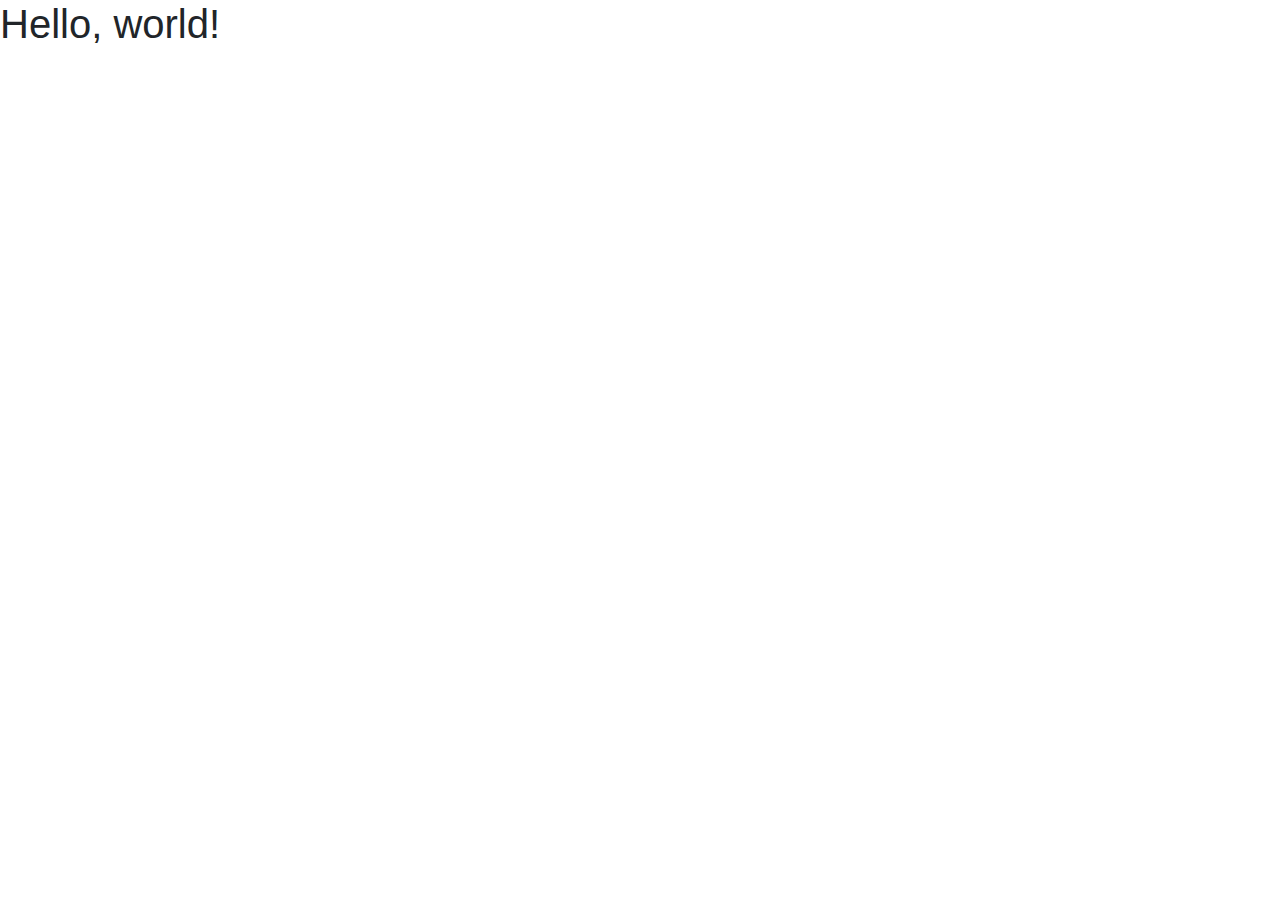
==== index.html @ 46b2e70c "begining" ====
<!doctype html>
<html lang="en">
  <head>
    <!-- Required meta tags -->
    <meta charset="utf-8">
    <meta name="viewport" content="width=device-width, initial-scale=1, shrink-to-fit=no">

    <!-- Bootstrap CSS -->
    <link rel="stylesheet" href="https://stackpath.bootstrapcdn.com/bootstrap/4.3.1/css/bootstrap.min.css" integrity="sha384-ggOyR0iXCbMQv3Xipma34MD+dH/1fQ784/j6cY/iJTQUOhcWr7x9JvoRxT2MZw1T" crossorigin="anonymous">

    <link href="https://fonts.googleapis.com/css?family=Open+Sans&display=swap" rel="stylesheet">

    <title>YouTube Clone</title>
  </head>
  <body>
    <h1>Hello, world!</h1>

    <!-- Optional JavaScript -->
    <!-- jQuery first, then Popper.js, then Bootstrap JS -->
    <script src="https://code.jquery.com/jquery-3.3.1.slim.min.js" integrity="sha384-q8i/X+965DzO0rT7abK41JStQIAqVgRVzpbzo5smXKp4YfRvH+8abtTE1Pi6jizo" crossorigin="anonymous"></script>
    <script src="https://cdnjs.cloudflare.com/ajax/libs/popper.js/1.14.7/umd/popper.min.js" integrity="sha384-UO2eT0CpHqdSJQ6hJty5KVphtPhzWj9WO1clHTMGa3JDZwrnQq4sF86dIHNDz0W1" crossorigin="anonymous"></script>
    <script src="https://stackpath.bootstrapcdn.com/bootstrap/4.3.1/js/bootstrap.min.js" integrity="sha384-JjSmVgyd0p3pXB1rRibZUAYoIIy6OrQ6VrjIEaFf/nJGzIxFDsf4x0xIM+B07jRM" crossorigin="anonymous"></script>
  </body>
</html>
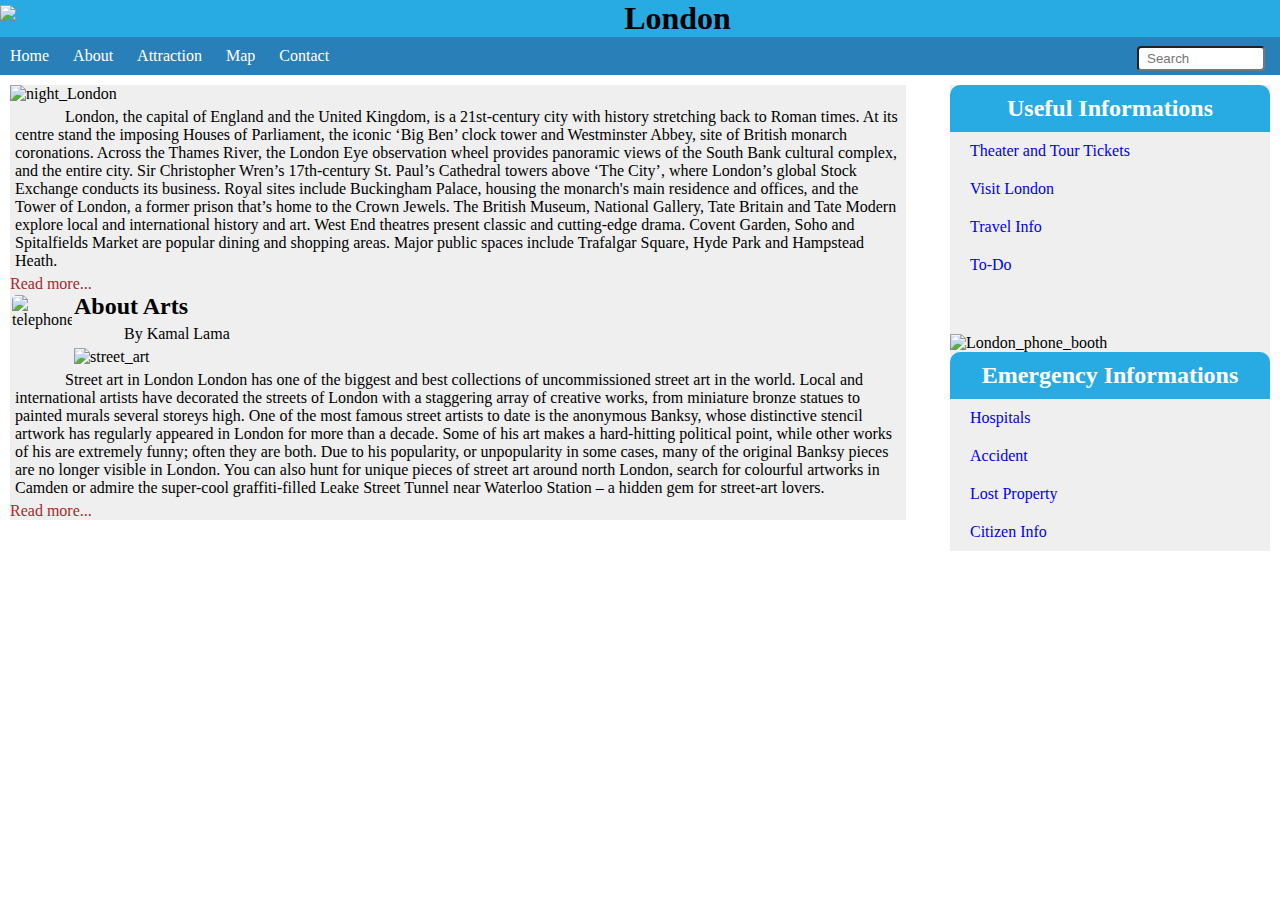
==== commit e0fa2606: "body" ====
--- a/index.html
+++ b/index.html
@@ -1,28 +1,77 @@
-<!doctype html>
-<html lang="en">
-  <head>
-    <!-- Required meta tags -->
-    <meta charset="utf-8">
-    <meta name="viewport" content="width=device-width, initial-scale=1, shrink-to-fit=no">
+<!DOCTYPE html>
+<html>
+<head>
+	<title>Practicing HTML/CSS</title>
 
-    <!-- Bootstrap CSS -->
-    <link rel="stylesheet" href="https://stackpath.bootstrapcdn.com/bootstrap/4.3.1/css/bootstrap.min.css" integrity="sha384-ggOyR0iXCbMQv3Xipma34MD+dH/1fQ784/j6cY/iJTQUOhcWr7x9JvoRxT2MZw1T" crossorigin="anonymous">
+	<link rel="stylesheet" type="text/css" href="css/style.css">
+</head>
+<body>
+			<header>
+				<img src="image/Logo.png" class="logo">
+				<h1 style="text-align: center;">London</h1>
+				
+			</header>
 
-    <link href="https://fonts.googleapis.com/css?family=Open+Sans&display=swap" rel="stylesheet">
+<nav>
+	<ul>
+		<li><a href="#"> Home </a></li>
+		<li><a href="#"> About </a></li>
+		<li><a href="#"> Attraction </a></li>
+		<li><a href="#"> Map </a></li>
+		<li><a href="#"> Contact </a></li>
+		<input type="Search" name="" placeholder="Search" class="search">
+	</ul>
 
-    <title>YouTube Clone</title>
-  </head>
-  <body>
-    <h1>Hello, world!</h1>
+</nav>
 
-    <!-- Optional JavaScript -->
-    <!-- jQuery first, then Popper.js, then Bootstrap JS -->
-    <script src="https://code.jquery.com/jquery-3.3.1.slim.min.js" integrity="sha384-q8i/X+965DzO0rT7abK41JStQIAqVgRVzpbzo5smXKp4YfRvH+8abtTE1Pi6jizo" crossorigin="anonymous"></script>
-    <script src="https://cdnjs.cloudflare.com/ajax/libs/popper.js/1.14.7/umd/popper.min.js" integrity="sha384-UO2eT0CpHqdSJQ6hJty5KVphtPhzWj9WO1clHTMGa3JDZwrnQq4sF86dIHNDz0W1" crossorigin="anonymous"></script>
-    <script src="https://stackpath.bootstrapcdn.com/bootstrap/4.3.1/js/bootstrap.min.js" integrity="sha384-JjSmVgyd0p3pXB1rRibZUAYoIIy6OrQ6VrjIEaFf/nJGzIxFDsf4x0xIM+B07jRM" crossorigin="anonymous"></script>
-  </body>
-</html>
+		<!--body section  -->
+		<section>
+			<article>
+							
+				
+				<img src="image/lights.jpg" alt="night_London" class="night_London">
+				<br>
+				<indent>
+				<p>London, the capital of England and the United Kingdom, is a 21st-century city with history stretching back to Roman times. At its centre stand the imposing Houses of Parliament, the iconic ‘Big Ben’ clock tower and Westminster Abbey, site of British monarch coronations. Across the Thames River, the London Eye observation wheel provides panoramic views of the South Bank cultural complex, and the entire city.
+				Sir Christopher Wren’s 17th-century St. Paul’s Cathedral towers above ‘The City’, where London’s global Stock Exchange conducts its business. Royal sites include Buckingham Palace, housing the monarch's main residence and offices, and the Tower of London, a former prison that’s home to the Crown Jewels. The British Museum, National Gallery, Tate Britain and Tate Modern explore local and international history and art. West End theatres present classic and cutting-edge drama. Covent Garden, Soho and Spitalfields Market are popular dining and shopping areas. Major public spaces include Trafalgar Square, Hyde Park and Hampstead Heath.</p>
+				<a hre="#">Read more...</a>
+			</article>
 
 
+			<article>
+				<img src="image/telephone.jpg" alt="telephone" class="img">
+				<h2> About Arts </h2>
+				<p>By Kamal Lama</p>
 
+				<img src="image/street-art.jpg" alt="street_art" class="street_art">
+				<br>
+				<indent>
+				<p>Street art in London
+				London has one of the biggest and best collections of uncommissioned street art in the world. Local and international artists have decorated the streets of London with a staggering array of creative works, from miniature bronze statues to painted murals several storeys high.
 
+				One of the most famous street artists to date is the anonymous Banksy, whose distinctive stencil artwork has regularly appeared in London for more than a decade. Some of his art makes a hard-hitting political point, while other works of his are extremely funny; often they are both. Due to his popularity, or unpopularity in some cases, many of the original Banksy pieces are no longer visible in London.
+
+				You can also hunt for unique pieces of street art around north London, search for colourful artworks in Camden or admire the super-cool graffiti-filled Leake Street Tunnel near Waterloo Station – a hidden gem for street-art lovers.</p>
+				<a hre="#">Read more...</a>
+			</article>
+		</section>
+			<aside>
+				<h2>Useful Informations</h2>
+				<ul> 
+					<li><a href="https://www.visitlondon.com/tickets-and-offers?ref=nav"> Theater and Tour Tickets</a></li>
+					<li><a href="https://www.visitlondon.com"> Visit London</a> </li>
+					<li><a href="https://tfl.gov.uk"> Travel Info</a> </li>
+					<li><a href="https://www.visitlondon.com/things-to-do/sightseeing/london-attraction"> To-Do</a> </li>
+				</ul>
+				<img src="image/telephone.jpg" alt="London_phone_booth" class="booth2">
+
+						<h2>Emergency Informations</h2>
+				<ul> 
+					<li><a href="https://www.visitlondon.com/tickets-and-offers?ref=nav"> Hospitals</a></li>
+					<li><a href="https://www.visitlondon.com"> Accident</a> </li>
+					<li><a href="https://tfl.gov.uk">Lost Property</a> </li>
+					<li><a href="https://www.visitlondon.com/things-to-do/sightseeing/london-attraction"> Citizen Info</a> </li>
+				</ul>
+			</aside>
+</body>
+</html>--- a/css/style.css
+++ b/css/style.css
@@ -0,0 +1,157 @@
+
+*{
+	margin:0;
+	padding: 0;
+}
+
+body{
+ font-family: calibri;
+}
+
+header{
+	background-color: #28abe3;
+}
+
+header .logo{
+ width:70px;
+ margin-top:5px;
+ margin-right: 5px;
+ float: left
+ }
+
+}
+header h1{
+	text-align:center;
+	font-size:4em;
+	padding:10px;
+	color:white;
+	text-shadow:grey;
+	font-family: arial;
+}	
+
+/* ------------Nav Bar ------  */
+
+nav ul{
+	background-color: #2980b9;
+}
+
+nav ul li,
+nav ul li a{
+display: inline-block;
+color: #FFF;
+}
+
+nav ul li a:link,
+nav ul li a:visited{
+	text-decoration: none;
+	padding: 10px;
+	transition: all 0.2s;
+}
+nav ul li a:hover,
+nav ul li a:active{
+	background-color: #409ad5;
+}
+
+nav .search{
+	float:right;
+	margin-top: 9px;
+	margin-right:15px;
+	width:10%;
+	height:25px;
+	text-indent:8px;
+	border-radius: 4px;
+}	
+
+/* Body Section style---*/
+
+section{
+	background-color: #efefef;
+	width:70%;
+	float: left;
+	margin: 10px;
+	
+}
+
+article{
+
+}
+
+article .img{
+	width:60px;
+	height: 60px;
+	margin: 2px;
+	float:left;
+	border-radius: 5px;
+}
+
+article .night_London{
+	width:100%;
+	height: 500px;
+
+}
+
+article p {
+	text-indent:50px; 
+	padding: 5px;
+}
+
+article a{
+	color:brown;
+}
+
+article .street_art{
+	width:90%;
+	height: 500px;
+
+}
+
+/* --- sidebar decoration--*/
+
+aside{
+	background-color: #efefef;
+	float: right;
+	margin: 10px;
+	width: 25%;
+
+}
+
+aside h2{
+	text-align: center;
+	background-color: #28abe3;
+	color: white;
+	padding: 10px;
+	border-top-right-radius: 10px;
+	border-top-left-radius: 10px;
+
+}
+
+aside ul{
+
+}
+
+aside ul li,
+aside ul li a {
+text-indent:10px;
+display: block;
+padding: 5px;
+text-decoration:none;	
+}
+
+aside ul li a :link,
+aside ul li a : visited {
+	text-decoration:none;	
+	font-size: 1.1em;
+	color: #000;
+}
+
+aside ul li a:hover,
+aside ul li a:active{
+	text-indent: 20px;
+	background-color: #cfcfcf;
+}
+
+aside .booth2{
+	width: 100%;
+	margin-top: 50px;
+
+}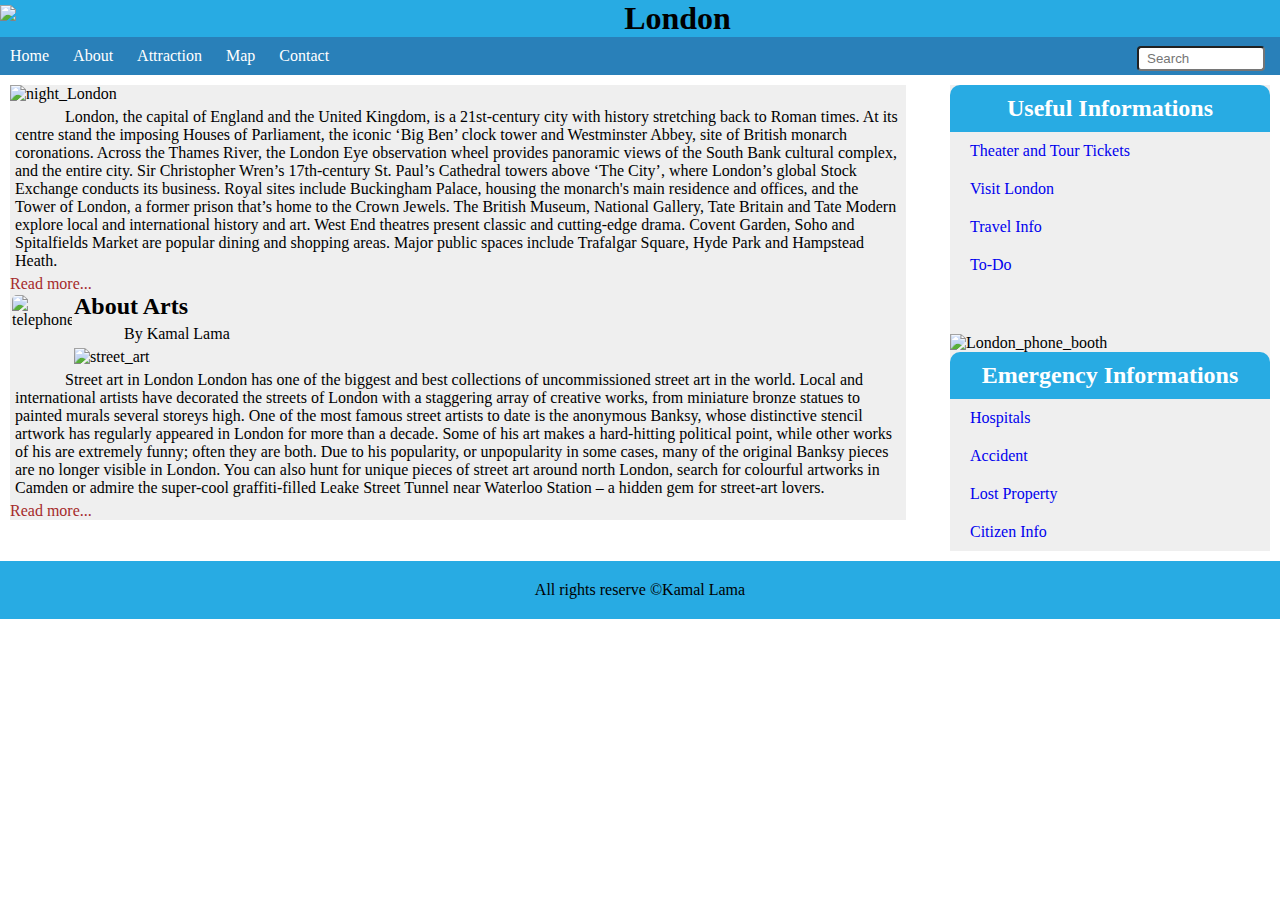
==== commit 1fb3214e: "final" ====
--- a/index.html
+++ b/index.html
@@ -73,5 +73,9 @@
 					<li><a href="https://www.visitlondon.com/things-to-do/sightseeing/london-attraction"> Citizen Info</a> </li>
 				</ul>
 			</aside>
+
+			<footer>
+				<p>All rights reserve &copy;Kamal Lama</p>
+			</footer>
 </body>
 </html>--- a/css/style.css
+++ b/css/style.css
@@ -154,4 +154,10 @@
 	width: 100%;
 	margin-top: 50px;
 
+}
+footer{
+	clear: both;
+	padding: 20px;
+	background-color: #28abe3;
+	text-align: center;
 }